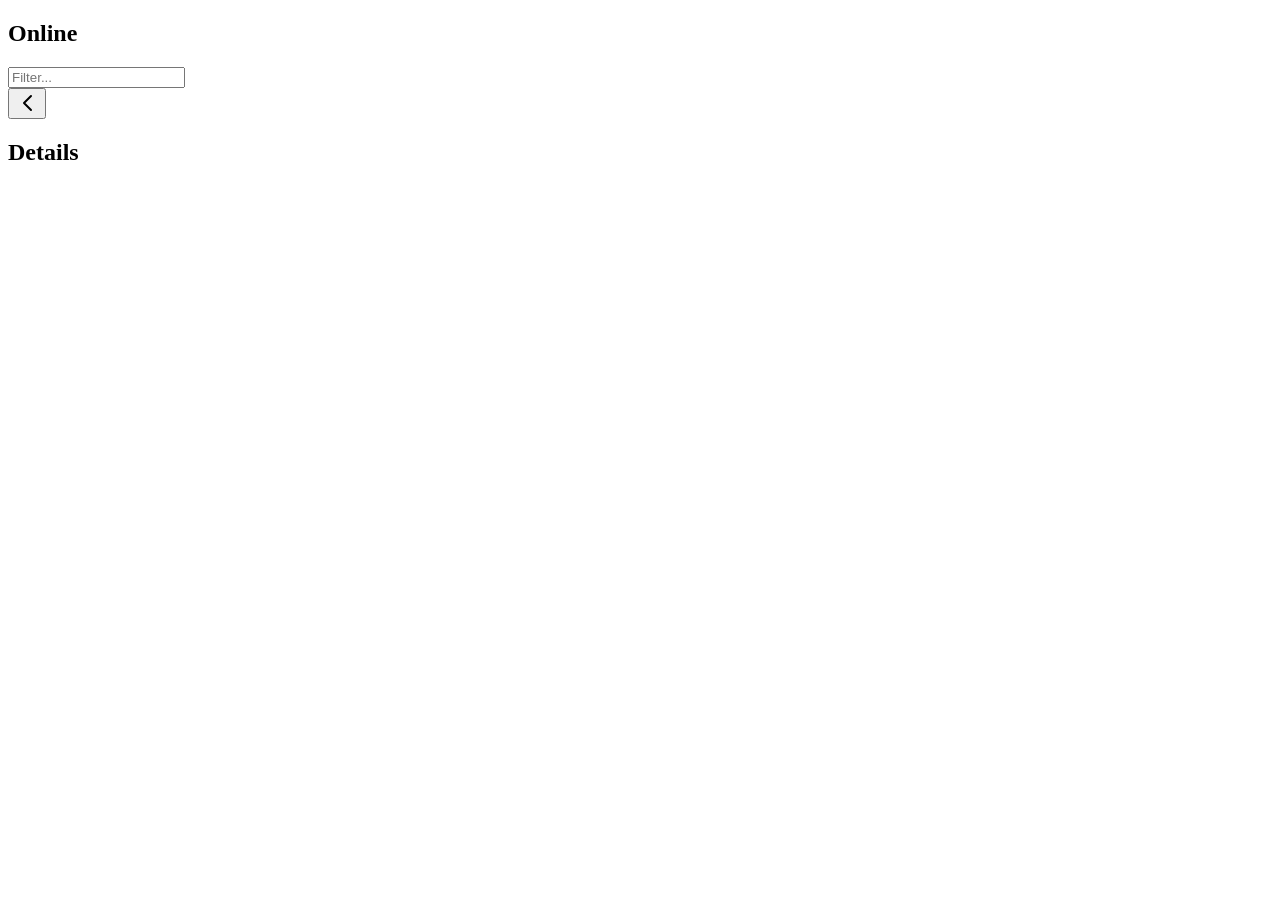
==== web/public/index.html @ 09eb0503 "web: reshape frontend to be like a modern chat client" ====
<!DOCTYPE html>
<html lang="en">
<head>
<meta charset="utf-8">
<meta name="viewport" content="width=device-width, initial-scale=1, viewport-fit=cover">
<meta name="theme-color" content="#16161c">
<title>vrcd</title>
<link rel="stylesheet" href="/static/app.css">
</head>
<body>

<!-- Icons are inlined rather than fetched: the rail is the first thing drawn,
     and a sprite request would be one more round trip before it reads right. -->
<svg width="0" height="0" style="position:absolute" aria-hidden="true">
<defs>
<g id="i-feed" fill="none" stroke="currentColor" stroke-width="1.8" stroke-linecap="round">
    <path d="M4 7h16M4 12h11M4 17h14"/></g>
<g id="i-online" fill="none" stroke="currentColor" stroke-width="1.8" stroke-linecap="round">
    <circle cx="9" cy="9" r="3"/><path d="M3.5 19a5.5 5.5 0 0 1 11 0"/>
    <circle cx="17" cy="9.5" r="2.2"/><path d="M15 19a4 4 0 0 1 5.8-3.2"/></g>
<g id="i-inbox" fill="none" stroke="currentColor" stroke-width="1.8" stroke-linejoin="round">
    <rect x="3" y="6" width="18" height="12" rx="2"/><path d="M3.5 7.5L12 13l8.5-5.5"/></g>
<g id="i-stuff" fill="none" stroke="currentColor" stroke-width="1.8" stroke-linejoin="round">
    <rect x="4" y="4" width="7" height="7" rx="1.5"/><rect x="13" y="4" width="7" height="7" rx="1.5"/>
    <rect x="4" y="13" width="7" height="7" rx="1.5"/><rect x="13" y="13" width="7" height="7" rx="1.5"/></g>
<g id="i-tools" fill="none" stroke="currentColor" stroke-width="1.8" stroke-linecap="round">
    <path d="M4 7h8M18 7h2M4 17h2M12 17h8"/><circle cx="15" cy="7" r="2.2"/><circle cx="9" cy="17" r="2.2"/></g>
<g id="i-profile" fill="none" stroke="currentColor" stroke-width="1.8" stroke-linecap="round">
    <circle cx="12" cy="8.5" r="3.5"/><path d="M4.5 20a7.5 7.5 0 0 1 15 0"/></g>
<g id="i-back" fill="none" stroke="currentColor" stroke-width="2" stroke-linecap="round" stroke-linejoin="round">
    <path d="M15 5l-7 7 7 7"/></g>
</defs>
</svg>

<div id="shell" class="shell" data-pane="list">

    <nav class="rail" id="rail"></nav>

    <section class="list">
        <!-- The heading is for screen readers and the document outline only:
             the rail (or the bottom bar) already says which tab is open. -->
        <h1 id="listTitle" class="sr-only">Online</h1>
        <div class="pane-head" id="listHead">
            <input id="search" class="search" type="search" placeholder="Filter...">
        </div>
        <div id="listBody" class="pane-body"></div>
    </section>

    <aside class="detail">
        <div class="pane-head">
            <button class="back" onclick="showList()" aria-label="Back">
                <svg width="22" height="22"><use href="#i-back"/></svg>
            </button>
            <h2 id="detailTitle">Details</h2>
        </div>
        <div id="detailBody" class="detail-body"></div>
    </aside>

    <nav class="bottom" id="bottom"></nav>
</div>

<div id="toast" class="toast hidden" role="status" aria-live="polite"></div>
<script src="/static/app.js"></script>
</body>
</html>
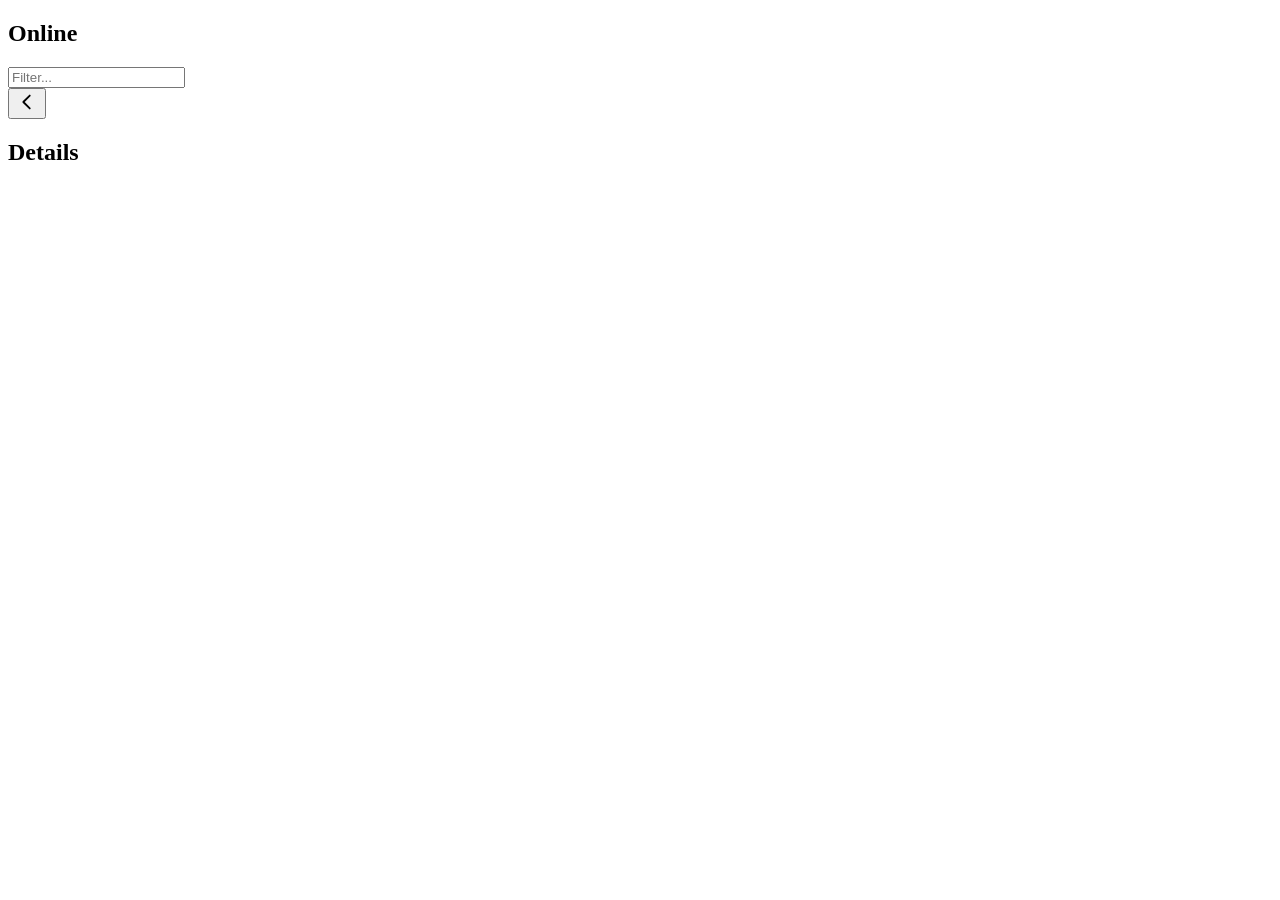
==== commit d761cc37: "web: extra sync" ====
--- a/web/public/index.html
+++ b/web/public/index.html
@@ -13,22 +13,25 @@
      and a sprite request would be one more round trip before it reads right. -->
 <svg width="0" height="0" style="position:absolute" aria-hidden="true">
 <defs>
-<g id="i-feed" fill="none" stroke="currentColor" stroke-width="1.8" stroke-linecap="round">
-    <path d="M4 7h16M4 12h11M4 17h14"/></g>
-<g id="i-online" fill="none" stroke="currentColor" stroke-width="1.8" stroke-linecap="round">
+<!-- symbol, not g: the viewBox is what maps the 24-unit artwork onto whatever
+     width/height the <use> site asks for. A plain <g> renders 1 unit per pixel
+     and clips the last few units off the right and bottom. -->
+<symbol id="i-feed" viewBox="0 0 24 24" fill="none" stroke="currentColor" stroke-width="1.8" stroke-linecap="round">
+    <path d="M4 7h16M4 12h11M4 17h14"/></symbol>
+<symbol id="i-online" viewBox="0 0 24 24" fill="none" stroke="currentColor" stroke-width="1.8" stroke-linecap="round">
     <circle cx="9" cy="9" r="3"/><path d="M3.5 19a5.5 5.5 0 0 1 11 0"/>
-    <circle cx="17" cy="9.5" r="2.2"/><path d="M15 19a4 4 0 0 1 5.8-3.2"/></g>
-<g id="i-inbox" fill="none" stroke="currentColor" stroke-width="1.8" stroke-linejoin="round">
-    <rect x="3" y="6" width="18" height="12" rx="2"/><path d="M3.5 7.5L12 13l8.5-5.5"/></g>
-<g id="i-stuff" fill="none" stroke="currentColor" stroke-width="1.8" stroke-linejoin="round">
+    <circle cx="17" cy="9.5" r="2.2"/><path d="M15 19a4 4 0 0 1 5.8-3.2"/></symbol>
+<symbol id="i-inbox" viewBox="0 0 24 24" fill="none" stroke="currentColor" stroke-width="1.8" stroke-linejoin="round">
+    <rect x="3" y="6" width="18" height="12" rx="2"/><path d="M3.5 7.5L12 13l8.5-5.5"/></symbol>
+<symbol id="i-stuff" viewBox="0 0 24 24" fill="none" stroke="currentColor" stroke-width="1.8" stroke-linejoin="round">
     <rect x="4" y="4" width="7" height="7" rx="1.5"/><rect x="13" y="4" width="7" height="7" rx="1.5"/>
-    <rect x="4" y="13" width="7" height="7" rx="1.5"/><rect x="13" y="13" width="7" height="7" rx="1.5"/></g>
-<g id="i-tools" fill="none" stroke="currentColor" stroke-width="1.8" stroke-linecap="round">
-    <path d="M4 7h8M18 7h2M4 17h2M12 17h8"/><circle cx="15" cy="7" r="2.2"/><circle cx="9" cy="17" r="2.2"/></g>
-<g id="i-profile" fill="none" stroke="currentColor" stroke-width="1.8" stroke-linecap="round">
-    <circle cx="12" cy="8.5" r="3.5"/><path d="M4.5 20a7.5 7.5 0 0 1 15 0"/></g>
-<g id="i-back" fill="none" stroke="currentColor" stroke-width="2" stroke-linecap="round" stroke-linejoin="round">
-    <path d="M15 5l-7 7 7 7"/></g>
+    <rect x="4" y="13" width="7" height="7" rx="1.5"/><rect x="13" y="13" width="7" height="7" rx="1.5"/></symbol>
+<symbol id="i-tools" viewBox="0 0 24 24" fill="none" stroke="currentColor" stroke-width="1.8" stroke-linecap="round">
+    <path d="M4 7h8M18 7h2M4 17h2M12 17h8"/><circle cx="15" cy="7" r="2.2"/><circle cx="9" cy="17" r="2.2"/></symbol>
+<symbol id="i-profile" viewBox="0 0 24 24" fill="none" stroke="currentColor" stroke-width="1.8" stroke-linecap="round">
+    <circle cx="12" cy="8.5" r="3.5"/><path d="M4.5 20a7.5 7.5 0 0 1 15 0"/></symbol>
+<symbol id="i-back" viewBox="0 0 24 24" fill="none" stroke="currentColor" stroke-width="2" stroke-linecap="round" stroke-linejoin="round">
+    <path d="M15 5l-7 7 7 7"/></symbol>
 </defs>
 </svg>
 
